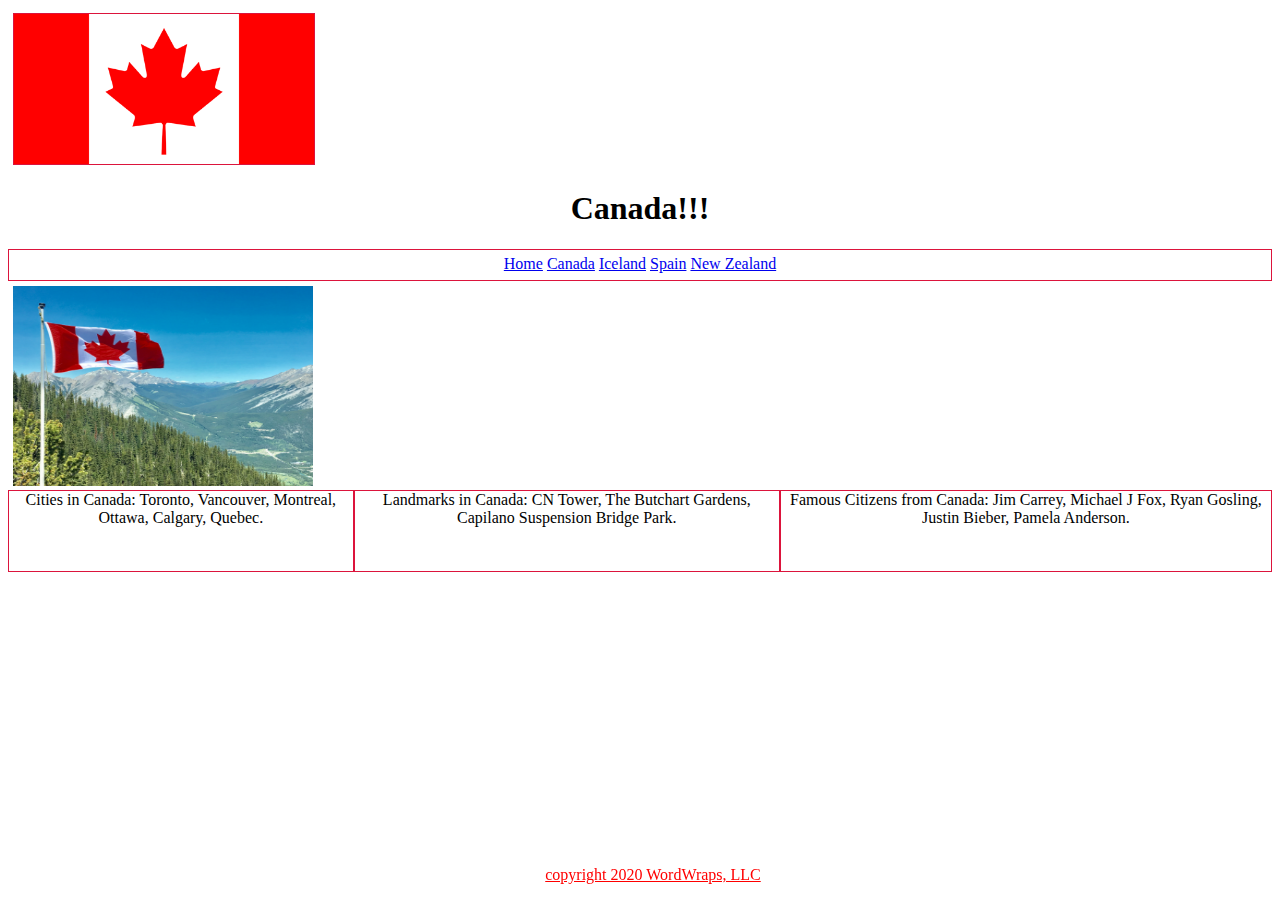
==== canada.html @ 60a2401c "changed the nav bar names" ====
<!DOCTYPE html>
<html lang="en">

<head>
    <meta charset="UTF-8">
    <meta name="viewport" content="width=device-width, initial-scale=1.0">
    <title>Hello World</title>
    <link rel="stylesheet" href="./styles/canada.css">
</head>

<body>
    <header>
        <div><img class="logo" src="./images/canada-flag-small.png" alt="logo"></div>
        <h1 class="headline">Canada!!!</h1>
        <div class="navbar">
            <!-- Navigation Bar Here -->
            <a class="navbar__home" href="index.html">Home</a>
            <a class="navbar__canada" href="canada.html">Canada</a>
            <a class="navbar__iceland" href="iceland.html">Iceland</a>
            <a class="navbar__spain" href="spain.html">Spain</a>
            <a class="navbar__newZealand" href="new-zealand.html">New Zealand</a>
        </div>
    </header>

    <main class="content">
        <article class="country">

            <section class="canada">
                <div><img class="canada__image" src="./images/canada.png" alt="canadapic"></div>

        </article>


        <article class="about">
            <section class="info">
                <div class="info__cities">Cities in Canada: Toronto, Vancouver, Montreal, Ottawa, Calgary, Quebec.</div>
                <div class="info__landmarks">Landmarks in Canada: CN Tower, The Butchart Gardens, Capilano Suspension Bridge Park.</div>
                <div class="info__citizens">Famous Citizens from Canada: Jim Carrey, Michael J Fox, Ryan Gosling, Justin Bieber, Pamela Anderson.</div>
        </article>




    </main>

    <footer>
        <p>copyright 2020 WordWraps, LLC</p>
    </footer>

</body>

</html>
---- styles/canada.css ----
.logo {
    width: 300px;
    margin-left: 5px;
    border: 1px solid crimson;
    margin-top: 5px;
    height: 150px;
}

.headline {
    text-align: center;
}

.navbar {
    text-align: center;
    border: 1px solid crimson;
    height: 25px;
    padding-top: 5px;
}

.canada__image {
    margin-top: 5px;
    height: 200px;
    width: 300px;
    margin-left: 5px;
}

.info__cities {
    border: 1px solid crimson;
    text-align: center;
}

.info__landmarks {
    border: 1px solid crimson;
    text-align: center;
}

.info__citizens {
    border: 1px solid crimson;
    height: 80px;
    text-align: center;
}

.info {
    display: flex;
}

footer {
    color: red;
    display: flex;
    text-decoration: underline;
    padding-left: 5px;
    padding-right: 5px;
    position: fixed;
    bottom: 0px;
    text-align: center;
    width: 100%;
    justify-content: center;
    align-items: center;
}
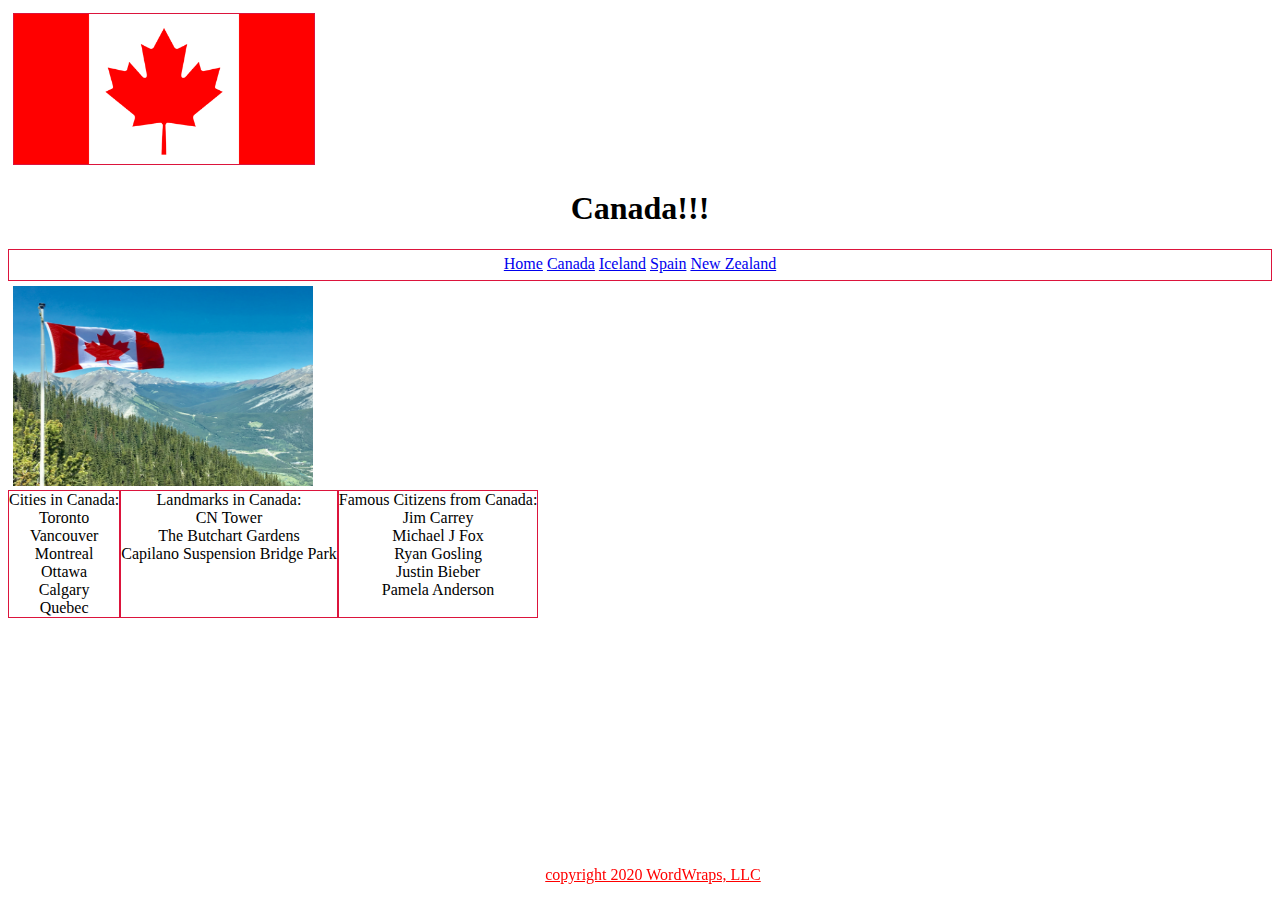
==== commit aa8f59ce: "used javascript for cities, landmarks, and citizens" ====
--- a/canada.html
+++ b/canada.html
@@ -33,9 +33,9 @@
 
         <article class="about">
             <section class="info">
-                <div class="info__cities">Cities in Canada: Toronto, Vancouver, Montreal, Ottawa, Calgary, Quebec.</div>
-                <div class="info__landmarks">Landmarks in Canada: CN Tower, The Butchart Gardens, Capilano Suspension Bridge Park.</div>
-                <div class="info__citizens">Famous Citizens from Canada: Jim Carrey, Michael J Fox, Ryan Gosling, Justin Bieber, Pamela Anderson.</div>
+                <div class="cities">Cities in Canada: </div>
+                <div class="info__landmarks">Landmarks in Canada: </div>
+                <div class="info__citizens">Famous Citizens from Canada: </div>
         </article>
 
 
@@ -46,7 +46,7 @@
     <footer>
         <p>copyright 2020 WordWraps, LLC</p>
     </footer>
-
+    <script type="module" src="scripts/canadacity/main.js"></script>
 </body>
 
 </html>--- a/styles/canada.css
+++ b/styles/canada.css
@@ -24,7 +24,7 @@
     margin-left: 5px;
 }
 
-.info__cities {
+.cities {
     border: 1px solid crimson;
     text-align: center;
 }
@@ -36,7 +36,6 @@
 
 .info__citizens {
     border: 1px solid crimson;
-    height: 80px;
     text-align: center;
 }
 
